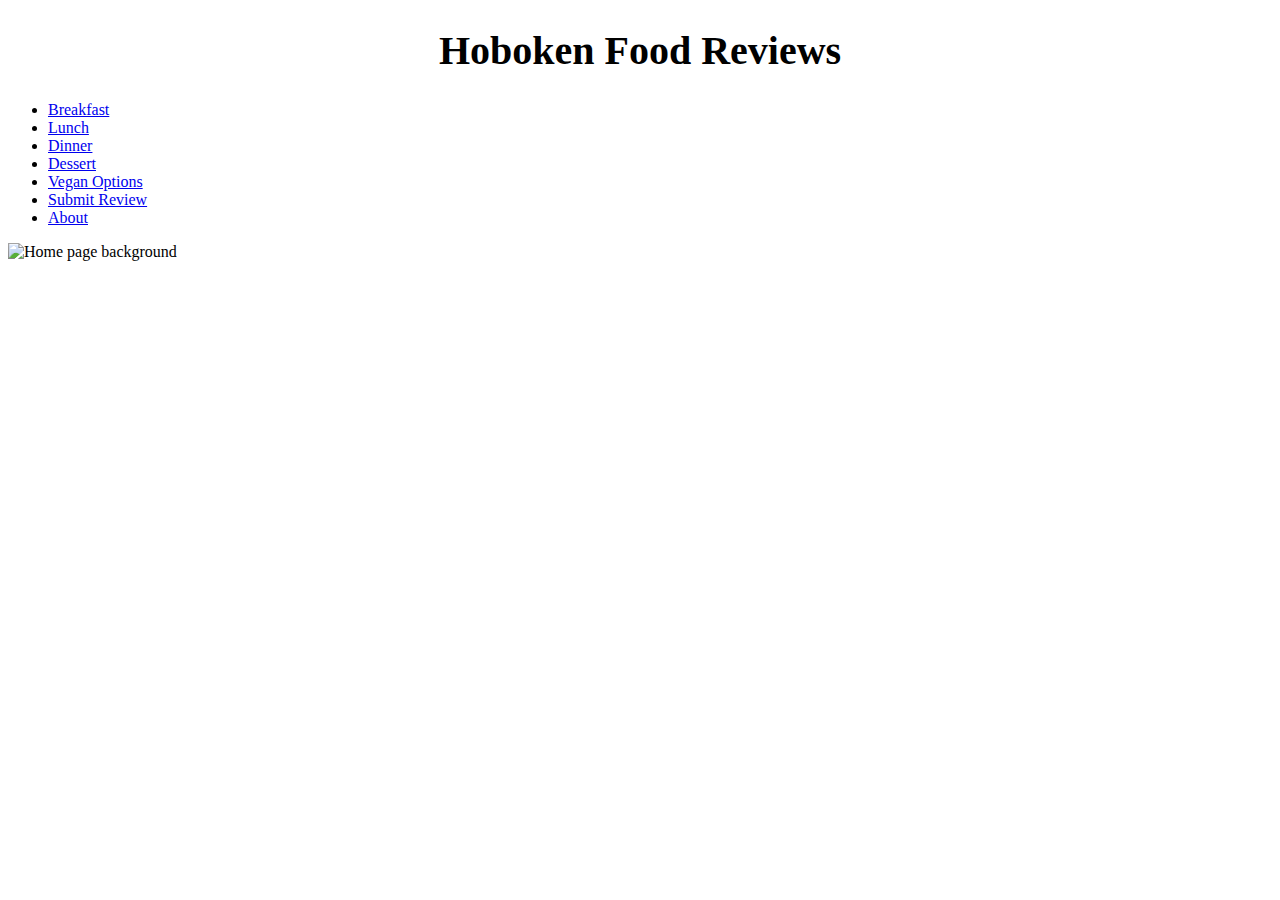
==== index.html @ 6c066a31 "Update on project" ====
<!DOCTYPE html>
<html>
<head>
    <link rel="stylesheet" href="style/webdesign.css" />
        <link rel="stylesheet" href="style/color.css" />
        <link rel="stylesheet" href="style/typography.css" />
    <title>CS146 Group Project from Georgia Castoro, Isabella Stone, Matthew Man, and Zhilin Chang</title>
    <style>
        .container{

            text-align: center;
            max-height: auto;
            max-width: 100%;;

        }

    </style>
</head>
<body>

<h1 align="center" style="font-size:40px">Hoboken Food Reviews</h1>

<p>
    <div id="navigation">
        <ul>
        <li><a href="Breakfast.html" >Breakfast   </a></li>
        <li><a href="Lunch.html" >Lunch   </a></li>
        <li><a href="Dinner.html" >Dinner   </a></li>
        <li><a href="Dessert.html" >Dessert   </a></li>
        <li><a href="Vegan.html" >Vegan Options   </a></li>
        <li><a href="Submit.html" >Submit Review   </a></li>
        <li><a href="about.html" >About   </a></li>
    </ul>
    </div>
    

</p>
     
<div >
    <img class="container" src="./images/Home.jpg" alt="Home page background">
</div>        
<!-- <audio src="/music/good_enough.mp3" controls loop>	
    <p>Fallback content goes here.</p>
    </audio> -->
   


</body>
</html>
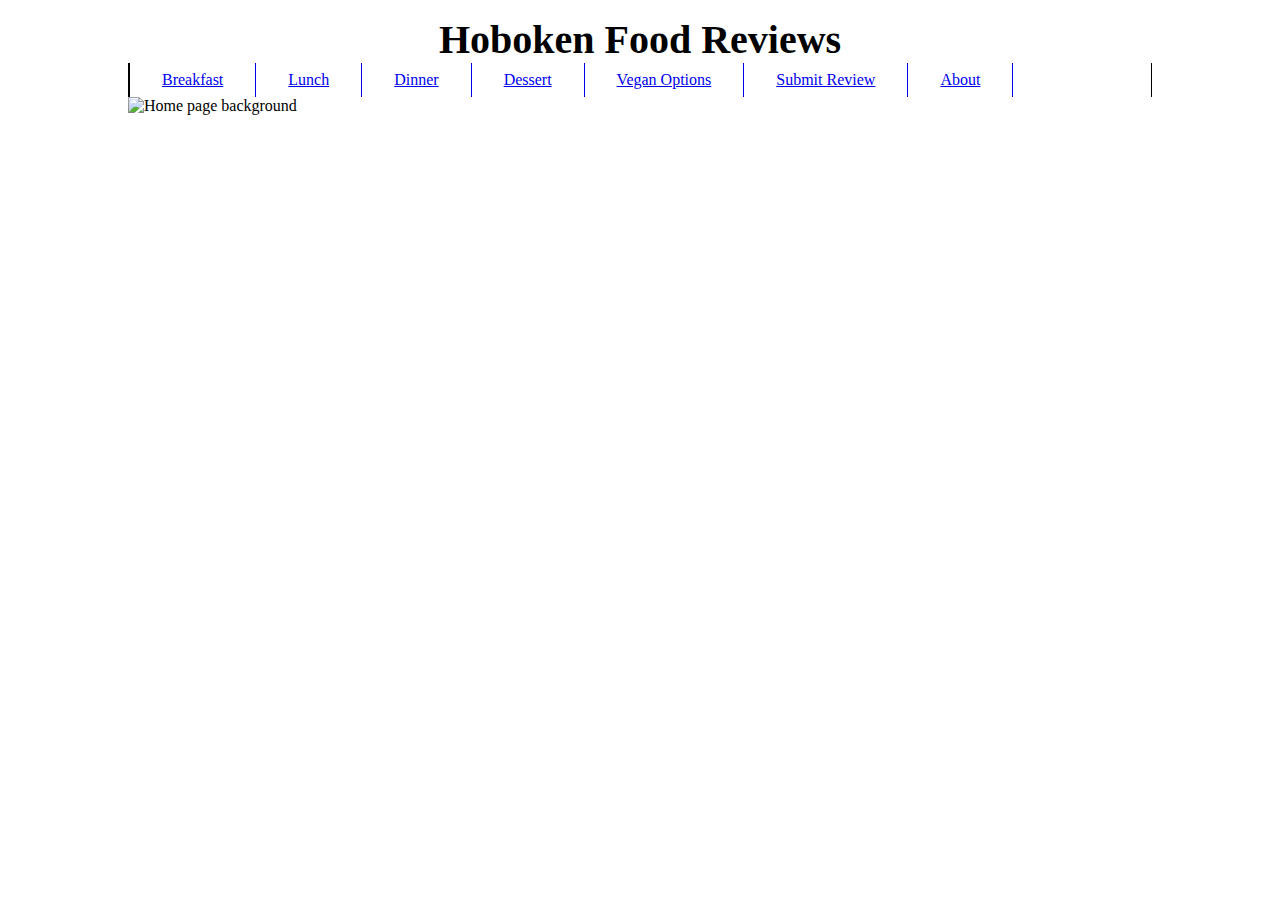
==== commit 56e52599: "update css" ====
--- a/index.html
+++ b/index.html
@@ -1,25 +1,26 @@
 <!DOCTYPE html>
 <html>
 <head>
+    <meta name="viewport" content="width=device-width, initial-scale=1.0">
     <link rel="stylesheet" href="style/webdesign.css" />
         <link rel="stylesheet" href="style/color.css" />
         <link rel="stylesheet" href="style/typography.css" />
     <title>CS146 Group Project from Georgia Castoro, Isabella Stone, Matthew Man, and Zhilin Chang</title>
-    <style>
-        .container{
+    <!-- <style>
+        /* .container{
 
             text-align: center;
             max-height: auto;
             max-width: 100%;;
 
-        }
+        } */
 
-    </style>
+    </style> -->
 </head>
 <body>
 
-<h1 align="center" style="font-size:40px">Hoboken Food Reviews</h1>
-
+<!-- <h1 align="center" style="font-size:40px">Hoboken Food Reviews</h1> -->
+<h1 class="h">Hoboken Food Reviews</h1>
 <p>
     <div id="navigation">
         <ul>
--- a/style/webdesign.css
+++ b/style/webdesign.css
@@ -0,0 +1,64 @@
+* {
+    margin: 0;
+    padding: 0;
+    /* width: device-width; */
+}
+body{
+    margin:1em 10%;
+}
+/* @-ms-viewport{
+    width: device-width;
+} */
+.container{
+
+    text-align: center;
+    max-height: auto;
+    max-width: 100%;;
+
+}
+.h{
+    text-align: center;
+    font-size: 40px;
+}
+#header{
+    
+    background-color: #000;
+    background-repeat: no-repeat;
+    background-position: bottom right;
+    border-width: .1em;
+    border-style: solid;
+    border-bottom-width: 0;
+}
+#navigation{
+    
+    background-position: bottom left;
+    background-repeat: repeat-x;
+    border-width: .1em;
+    border-style: solid;
+    border-bottom-width: 0;
+    border-top-width: 0;
+
+}
+#navigation ul{
+    width:100%;
+    overflow: hidden;
+    border-left-width: .1em;
+    border-left-style: solid;
+
+}
+#navigation li{
+    display: inline;
+}
+#navigation li a{
+    display: block;
+    float: left;
+    padding: .5em 2em;
+    border-right: .1em solid;
+}
+#content{
+    border-width: .1em;
+    border-style: solid;
+    border-top-width: 0;
+    padding: 2em 10%;
+    line-height: 1.8em;
+}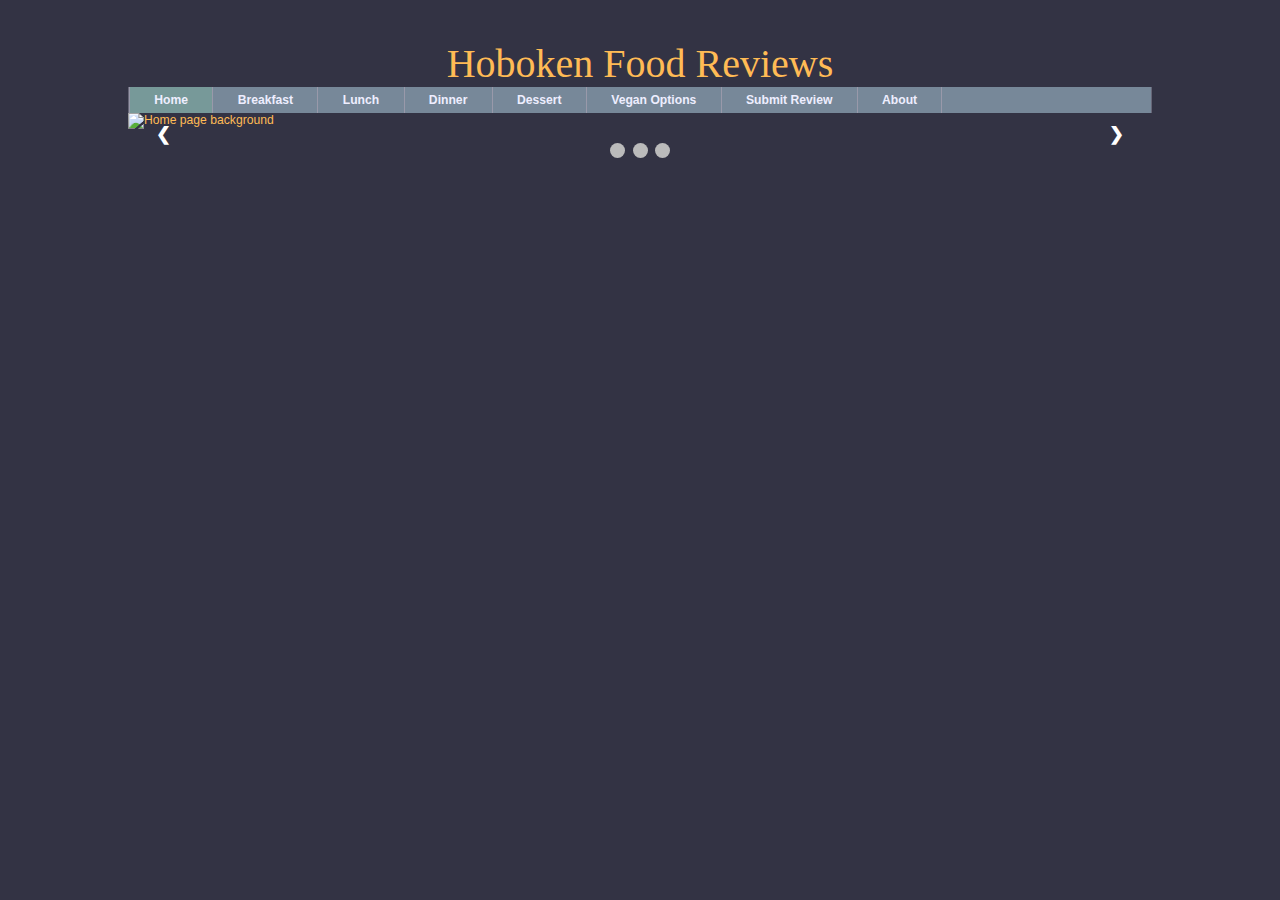
==== commit 9eadcaec: "new update" ====
--- a/index.html
+++ b/index.html
@@ -2,28 +2,28 @@
 <html>
 <head>
     <meta name="viewport" content="width=device-width, initial-scale=1.0">
+    <meta name="author" content="John Doe">
+    <meta name="author" content="Zhilin Chang">
+    <meta name="author" content="Isabella Stone">
+    <meta name="author" content="Georgia Castoro">
+    
     <link rel="stylesheet" href="style/webdesign.css" />
-        <link rel="stylesheet" href="style/color.css" />
-        <link rel="stylesheet" href="style/typography.css" />
+    <link rel="stylesheet" href="style/color.css" />
+    <link rel="stylesheet" href="style/typography.css" />
+    <link rel="stylesheet" href="style/slideshow.css" />
+    <script type="text/javascript" src="javascript/slideshow.js"></script>
+    <script type="text/javascript" src="javascript/global.js" ></script>
     <title>CS146 Group Project from Georgia Castoro, Isabella Stone, Matthew Man, and Zhilin Chang</title>
-    <!-- <style>
-        /* .container{
-
-            text-align: center;
-            max-height: auto;
-            max-width: 100%;;
-
-        } */
-
-    </style> -->
+    
 </head>
 <body>
 
-<!-- <h1 align="center" style="font-size:40px">Hoboken Food Reviews</h1> -->
+
 <h1 class="h">Hoboken Food Reviews</h1>
 <p>
     <div id="navigation">
         <ul>
+        <li><a href="index.html">Home   </a></li>
         <li><a href="Breakfast.html" >Breakfast   </a></li>
         <li><a href="Lunch.html" >Lunch   </a></li>
         <li><a href="Dinner.html" >Dinner   </a></li>
@@ -40,9 +40,39 @@
 <div >
     <img class="container" src="./images/Home.jpg" alt="Home page background">
 </div>        
-<!-- <audio src="/music/good_enough.mp3" controls loop>	
-    <p>Fallback content goes here.</p>
-    </audio> -->
+<div class="slideshow-container">
+
+    <!-- Full-width images with number and caption text -->
+    <div class="mySlides fade">
+      <div class="numbertext">1 / 3</div>
+      <img class="container" src="./images/Home.jpg" >
+      <div class="text">Halifax</div>
+    </div>
+  
+    <div class="mySlides fade">
+      <div class="numbertext">2 / 3</div>
+      <img src="./images/home2.jpg" style="width:100%">
+      <div class="text">Blue Eyes Restaurant</div>
+    </div>
+  
+    <div class="mySlides fade">
+      <div class="numbertext">3 / 3</div>
+      <img src="./images/home3.jpg" style="width:100%">
+      <div class="text">Blue Eyes Restaurant</div>
+    </div>
+  
+    <!-- Next and previous buttons -->
+    <a class="prev" onclick="plusSlides(-1)">&#10094;</a>
+    <a class="next" onclick="plusSlides(1)">&#10095;</a>
+  </div>
+  <br>
+  
+  <!-- The dots/circles -->
+  <div style="text-align:center">
+    <span class="dot" onclick="currentSlide(1)"></span>
+    <span class="dot" onclick="currentSlide(2)"></span>
+    <span class="dot" onclick="currentSlide(3)"></span>
+  </div>
    
 
 
--- a/style/webdesign.css
+++ b/style/webdesign.css
@@ -1,14 +1,12 @@
 * {
     margin: 0;
     padding: 0;
-    /* width: device-width; */
+    
 }
 body{
     margin:1em 10%;
 }
-/* @-ms-viewport{
-    width: device-width;
-} */
+
 .container{
 
     text-align: center;
@@ -61,4 +59,5 @@
     border-top-width: 0;
     padding: 2em 10%;
     line-height: 1.8em;
-}+}
+#slideshow{ width: 150px; height: 150px; position: relative; overflow: hidden; }--- a/style/color.css
+++ b/style/color.css
@@ -0,0 +1,59 @@
+body {
+    color: #fb5;
+    background-color: #334;
+}
+a:link{
+    color: #445;
+    background-color: #eb6;
+}
+a:visited{
+    color: #345;
+    background-color: #eb6;
+}
+a:hover{
+    color: #667;
+    background-color: #fb5;
+}
+a:active{
+    color: #778;
+    background-color: #667;
+}
+
+#header{
+    color: #455;
+    background-color: #edc;
+    border-color:#edc;
+}
+#navigation{
+    color: #455;
+    background-color: #789;
+    border-color: #667;
+}
+#content{
+    color: #223;
+    background-color: #edc;
+    border-color: #99a; 
+}
+#navigation ul{
+    border-color: #99a;
+}
+#navigation a:link,#navigation a:visited{
+    color:#eef;
+    background-color: transparent;
+    border-color: #99a;
+}
+#navigation a:hover{
+    color: #445;
+    background-color: #eb6;
+}
+#navigation a:active{
+    color: #667;
+    background-color: #ec8;
+}
+#navigation a.here:link,
+#navigation a.here:visited,
+#navigation a.here:hover,
+#navigation a.here:active{
+    color:#eef;
+    background-color: #799;
+}--- a/style/typography.css
+++ b/style/typography.css
@@ -0,0 +1,49 @@
+body {
+    font-size: 76%;
+    font-family: helvetica,arial,sans-serif;
+}
+body *{
+    font-size: 1em;
+}
+a{
+    font-weight: bold;
+    text-decoration: none;
+}
+#navigation{
+    
+    font-family: "lucida grande", helvetica ,arial,sans-serif;
+}
+#navigation a{
+    text-decoration: none;
+    font-weight: bold''
+}
+#content{
+    line-height: 1.8en;
+}
+#content p{
+    margin:1em 0;
+}
+h1{
+    font-family: georgia,"times new roman",sans-serif;
+    font: 2.4em normal;
+}
+h2{
+    font-family: georgia,"times new roman",sans-serif;
+    font: 1.8em normal;
+        margin-top: 1em;
+}
+h1{
+    font-family: georgia,"times new roman",sans-serif;
+    font: 2em normal;
+    margin-top: 1em;
+}
+#like-button-help{
+    font-family: Georgia, 'Times New Roman', sans-serif;
+    font: 1em normal;
+    margin-top: 1em;
+}
+
+#review-text{
+    font-family: Georgia, 'Times New Roman', Times, serif;
+    font: 1.2em normal;
+}--- a/style/slideshow.css
+++ b/style/slideshow.css
@@ -0,0 +1,94 @@
+* {box-sizing:border-box}
+
+/* Slideshow container */
+.slideshow-container {
+  max-width: 1000px;
+  position: relative;
+  margin: auto;
+}
+
+/* Hide the images by default */
+.mySlides {
+  display: none;
+}
+
+/* Next & previous buttons */
+.prev, .next {
+  cursor: pointer;
+  position: absolute;
+  top: 50%;
+  width: auto;
+  margin-top: -22px;
+  padding: 16px;
+  color: white;
+  font-weight: bold;
+  font-size: 18px;
+  transition: 0.6s ease;
+  border-radius: 0 3px 3px 0;
+  user-select: none;
+}
+
+/* Position the "next button" to the right */
+.next {
+  right: 0;
+  border-radius: 3px 0 0 3px;
+}
+
+/* On hover, add a black background color with a little bit see-through */
+.prev:hover, .next:hover {
+  background-color: rgba(0,0,0,0.8);
+}
+
+/* Caption text */
+.text {
+  color: #f2f2f2;
+  font-size: 15px;
+  padding: 8px 12px;
+  position: absolute;
+  bottom: 8px;
+  width: 100%;
+  text-align: center;
+}
+
+/* Number text (1/3 etc) */
+.numbertext {
+  color: #f2f2f2;
+  font-size: 12px;
+  padding: 8px 12px;
+  position: absolute;
+  top: 0;
+}
+
+/* The dots/bullets/indicators */
+.dot {
+  cursor: pointer;
+  height: 15px;
+  width: 15px;
+  margin: 0 2px;
+  background-color: #bbb;
+  border-radius: 50%;
+  display: inline-block;
+  transition: background-color 0.6s ease;
+}
+
+.active, .dot:hover {
+  background-color: #717171;
+}
+
+/* Fading animation */
+.fade {
+  -webkit-animation-name: fade;
+  -webkit-animation-duration: 1.5s;
+  animation-name: fade;
+  animation-duration: 1.5s;
+}
+
+@-webkit-keyframes fade {
+  from {opacity: .4}
+  to {opacity: 1}
+}
+
+@keyframes fade {
+  from {opacity: .4}
+  to {opacity: 1}
+}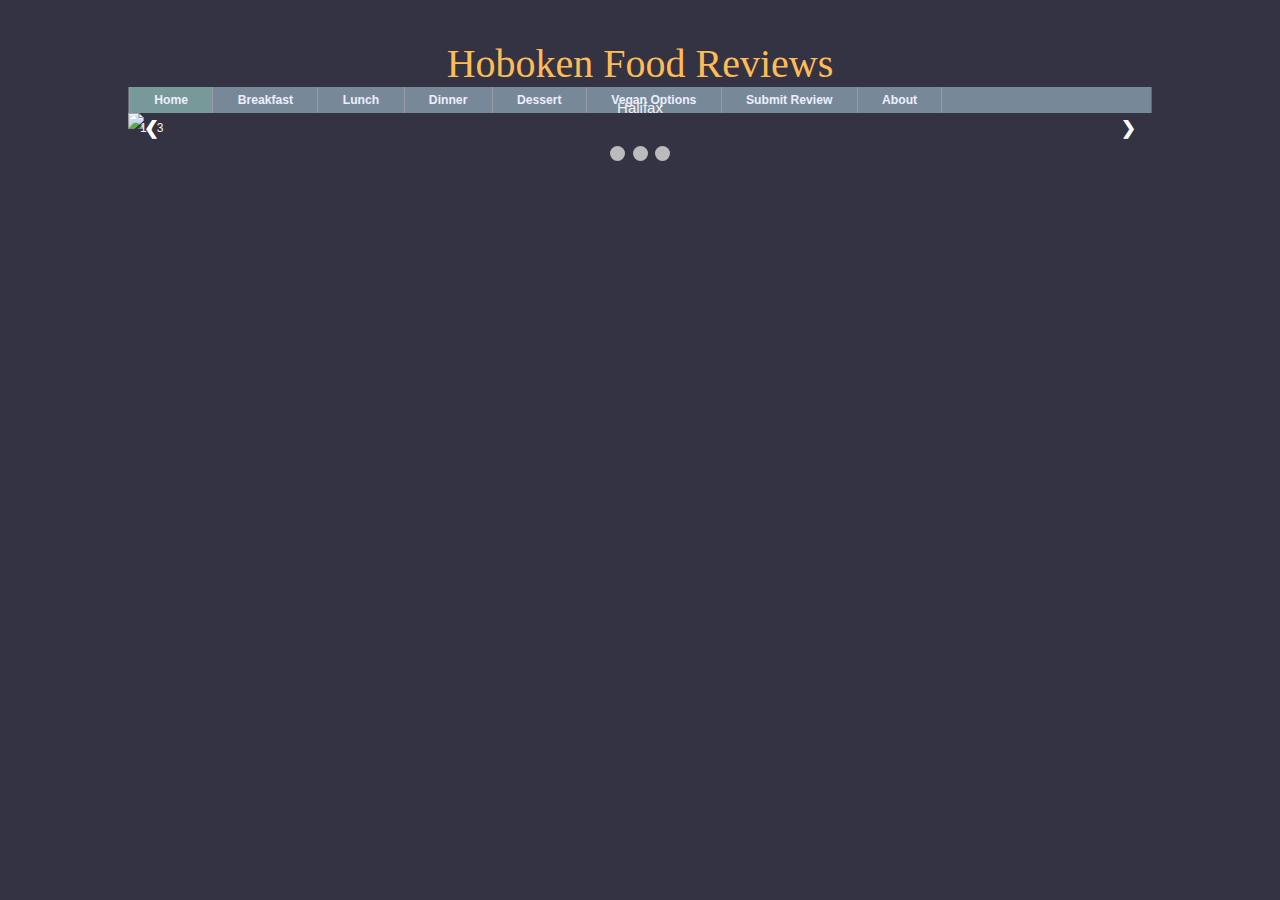
==== commit 90e84a58: "slideshow fixed" ====
--- a/index.html
+++ b/index.html
@@ -6,12 +6,10 @@
     <meta name="author" content="Zhilin Chang">
     <meta name="author" content="Isabella Stone">
     <meta name="author" content="Georgia Castoro">
-    
     <link rel="stylesheet" href="style/webdesign.css" />
     <link rel="stylesheet" href="style/color.css" />
     <link rel="stylesheet" href="style/typography.css" />
     <link rel="stylesheet" href="style/slideshow.css" />
-    <script type="text/javascript" src="javascript/slideshow.js"></script>
     <script type="text/javascript" src="javascript/global.js" ></script>
     <title>CS146 Group Project from Georgia Castoro, Isabella Stone, Matthew Man, and Zhilin Chang</title>
     
@@ -37,9 +35,7 @@
 
 </p>
      
-<div >
-    <img class="container" src="./images/Home.jpg" alt="Home page background">
-</div>        
+
 <div class="slideshow-container">
 
     <!-- Full-width images with number and caption text -->
@@ -65,13 +61,15 @@
     <a class="prev" onclick="plusSlides(-1)">&#10094;</a>
     <a class="next" onclick="plusSlides(1)">&#10095;</a>
   </div>
+  
+  <script type="text/javascript" src="javascript/slideshow.js"></script>
   <br>
   
   <!-- The dots/circles -->
   <div style="text-align:center">
-    <span class="dot" onclick="currentSlide(1)"></span>
-    <span class="dot" onclick="currentSlide(2)"></span>
-    <span class="dot" onclick="currentSlide(3)"></span>
+    <span class="dot" onclick="currentSlide(1)">&nbsp</span>
+    <span class="dot" onclick="currentSlide(2)">&nbsp</span>
+    <span class="dot" onclick="currentSlide(3)">&nbsp</span>
   </div>
    
 
--- a/style/slideshow.css
+++ b/style/slideshow.css
@@ -2,7 +2,6 @@
 
 /* Slideshow container */
 .slideshow-container {
-  max-width: 1000px;
   position: relative;
   margin: auto;
 }
